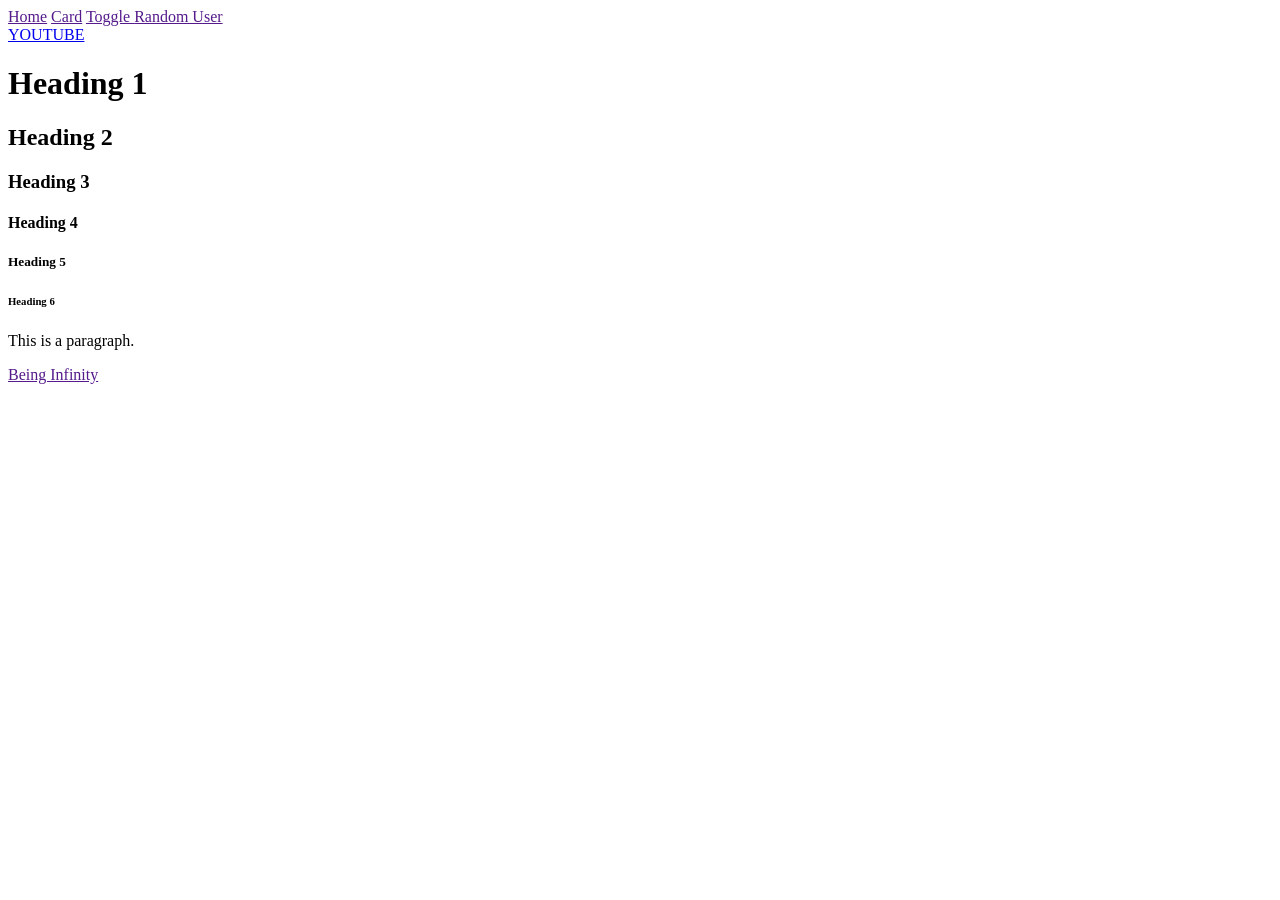
==== target/classes/static/index.html @ ed7d70fe "card" ====
<!DOCTYPE html>
<html lang="en">
<head>
    <meta charset="UTF-8">
    <meta name="viewport" content="width=device-width, initial-scale=1.0">
    <title>Spring boot</title>
    <link rel="stylesheet" href="/CSS/styles.css">
</head>
<body>
     <div class = "navbar">
        <a href = "">Home</a>
        <a href="">Card</a>
        <a href="">Toggle
        </a>
        <a href="">Random User</a>
        
    </div>
    <a href="https://www.youtube.com">YOUTUBE</a>
    <h1>Heading 1</h1> 
    <h2 id="heading-2">Heading 2</h2> 
    <h3 class="heading">Heading 3</h3> 
    <h4 class="heading">Heading 4</h4> 
    <h5 class="heading">Heading 5</h5> 
    <h6>Heading 6</h6> 
    <p>
        This is a paragraph.
    </p>
    <a href="">Being Infinity</a>
   <script src ="/js/site.js"></script>
</body>
</html>
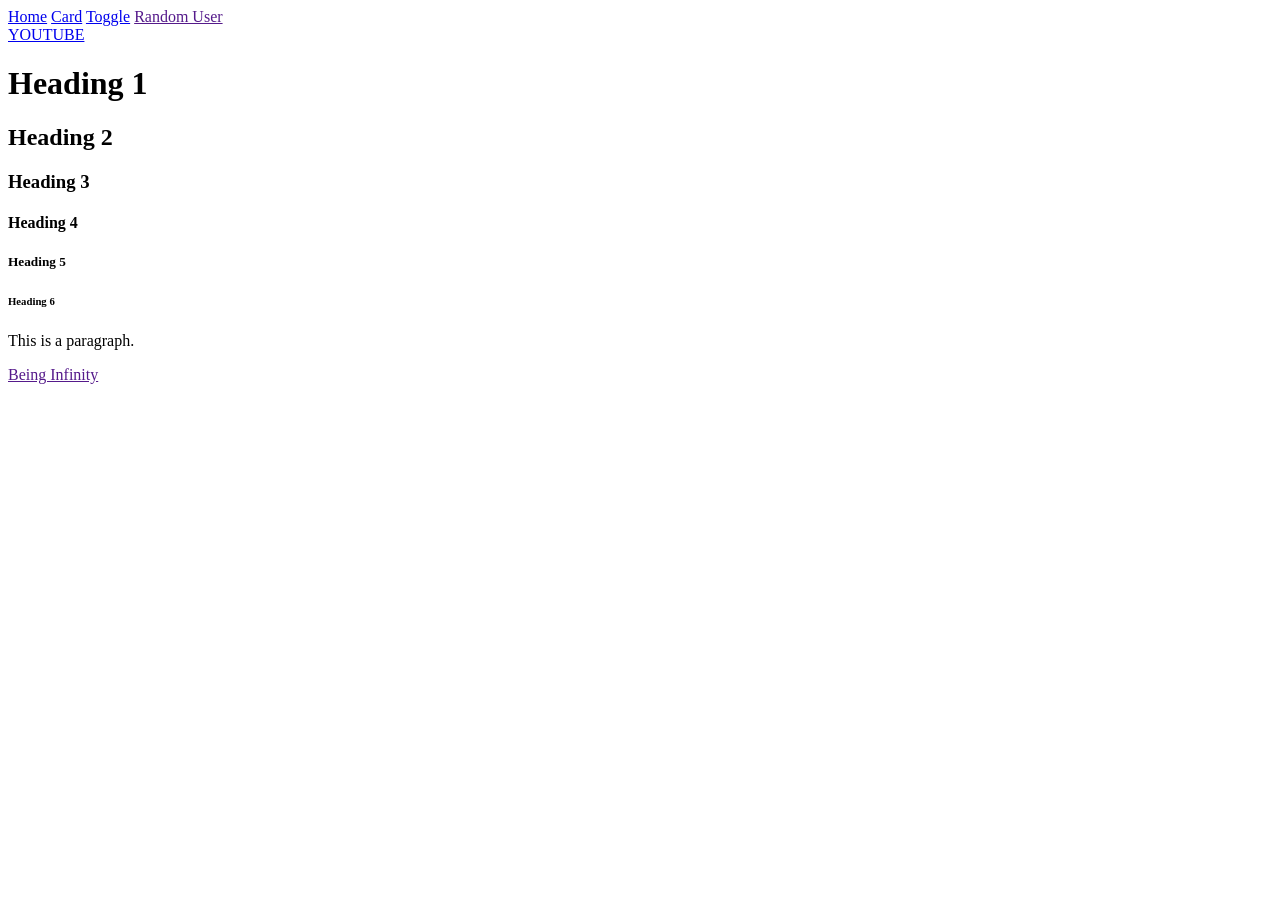
==== commit 69049a97: "update" ====
--- a/target/classes/static/index.html
+++ b/target/classes/static/index.html
@@ -8,10 +8,9 @@
 </head>
 <body>
      <div class = "navbar">
-        <a href = "">Home</a>
-        <a href="">Card</a>
-        <a href="">Toggle
-        </a>
+        <a href = "/">Home</a>
+        <a href="/pages/card.html">Card</a>
+        <a href="/pages/toggle.html">Toggle</a>
         <a href="">Random User</a>
         
     </div>
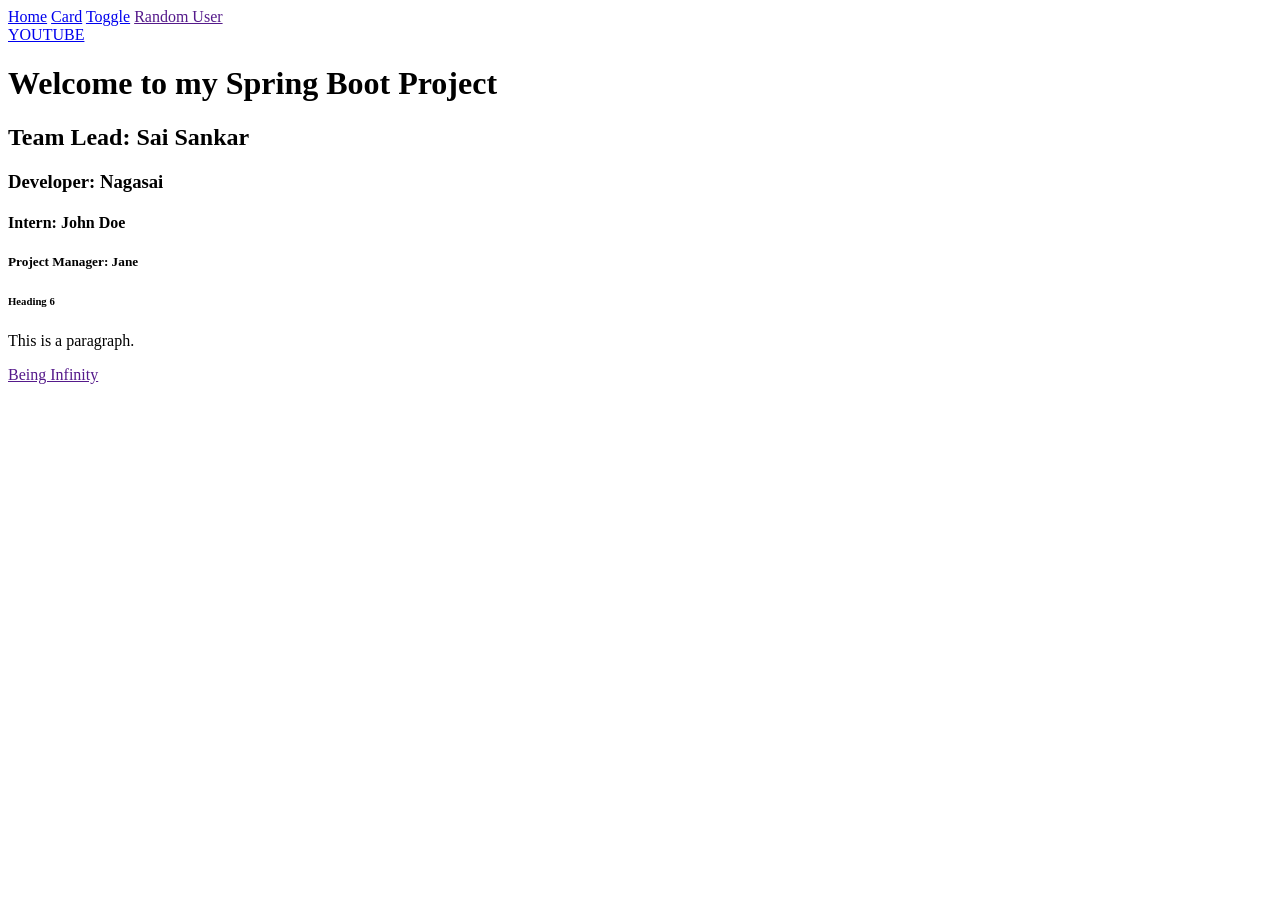
==== commit 2f3f8584: "fin" ====
--- a/target/classes/static/index.html
+++ b/target/classes/static/index.html
@@ -15,11 +15,11 @@
         
     </div>
     <a href="https://www.youtube.com">YOUTUBE</a>
-    <h1>Heading 1</h1> 
-    <h2 id="heading-2">Heading 2</h2> 
-    <h3 class="heading">Heading 3</h3> 
-    <h4 class="heading">Heading 4</h4> 
-    <h5 class="heading">Heading 5</h5> 
+    <h1>Welcome to my Spring Boot Project</h1> 
+    <h2 id="heading-2">Team Lead: Sai Sankar</h2> 
+    <h3 class="heading">Developer: Nagasai</h3> 
+    <h4 class="heading">Intern: John Doe</h4> 
+    <h5 class="heading">Project Manager: Jane</h5> 
     <h6>Heading 6</h6> 
     <p>
         This is a paragraph.
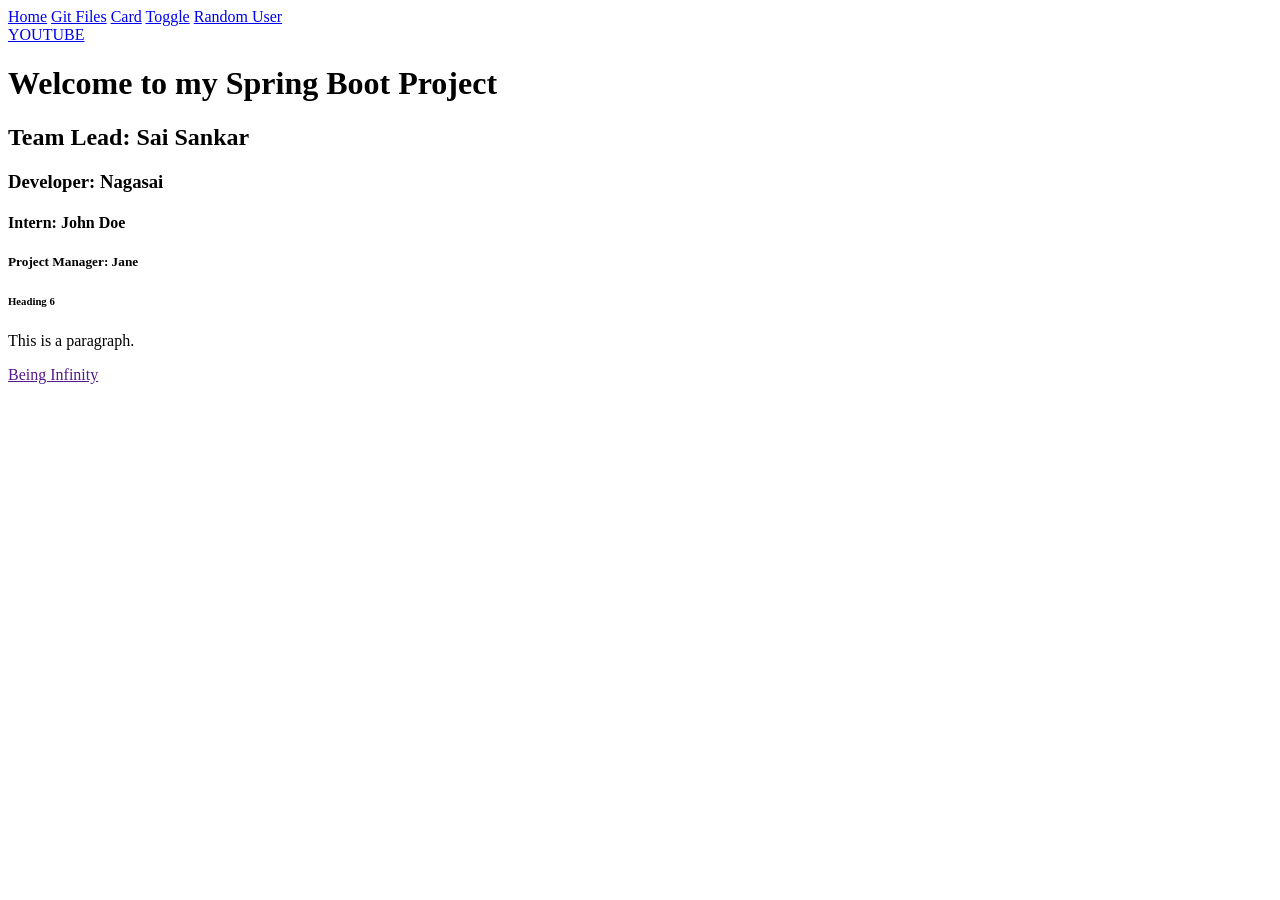
==== commit 4da164b5: "ADDED" ====
--- a/target/classes/static/index.html
+++ b/target/classes/static/index.html
@@ -9,9 +9,10 @@
 <body>
      <div class = "navbar">
         <a href = "/">Home</a>
+        <a href="/pages/gitpulse.html">Git Files</a>
         <a href="/pages/card.html">Card</a>
         <a href="/pages/toggle.html">Toggle</a>
-        <a href="">Random User</a>
+        <a href="/pages/randomUser.html">Random User</a>
         
     </div>
     <a href="https://www.youtube.com">YOUTUBE</a>
